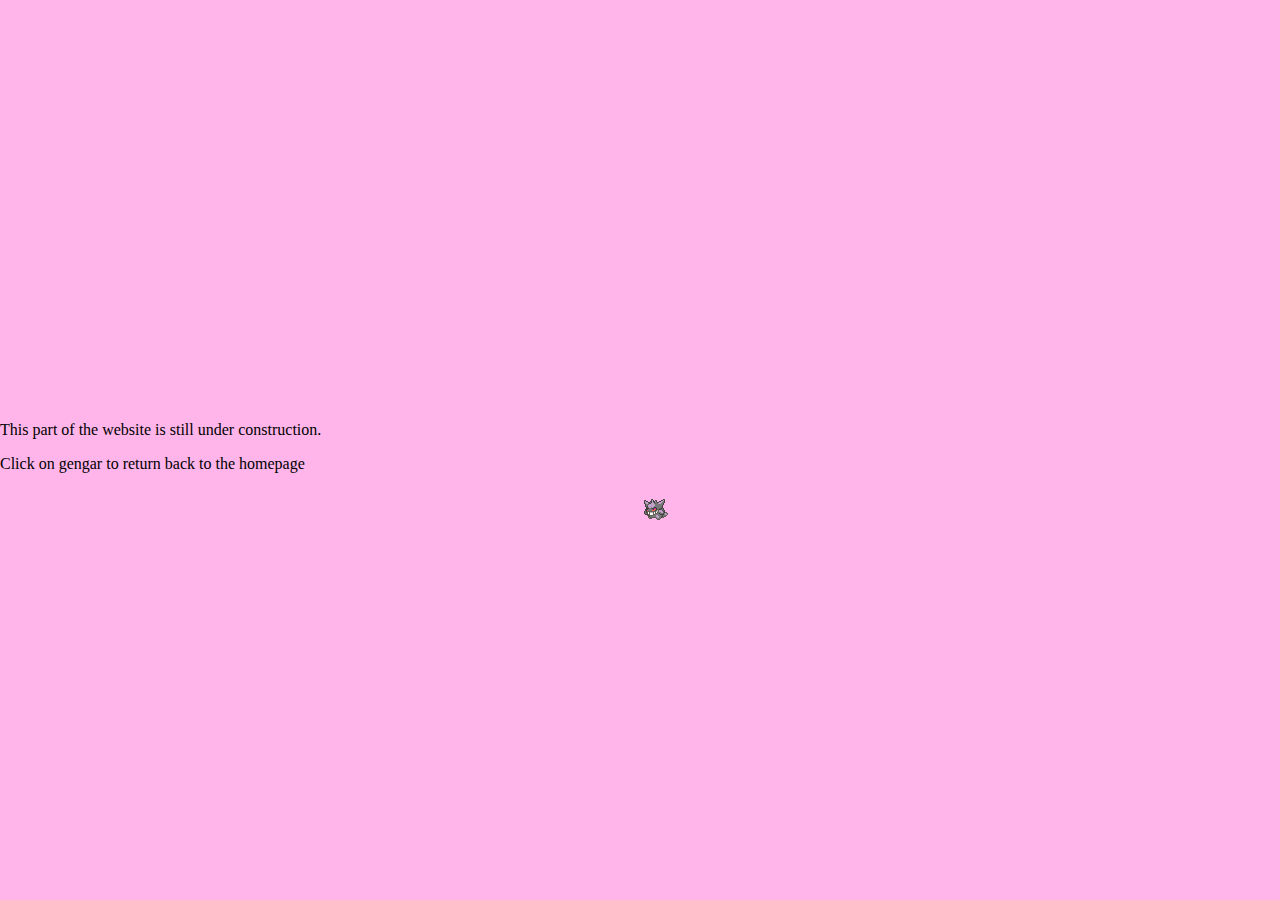
==== about-me.html @ f71825ae "Construction page update" ====
<html>
	<header>
		<link rel="stylesheet" href="https://idylladrian.github.io/css/about-me.css" type="text/css" media="all">
	</header>
	<body>
		<div id="in-progress">
			<div id="progress-header"></div>
			<p>This part of the website is still under construction.</p>
			<p>Click on gengar to return back to the homepage</p>
			<a href="https://idylladrian.github.io/index.html"><img id="sprite" src="https://idylladrian.github.io/graphics/gengar_sprite.gif"></a>
		</div>
	</body>
</html>
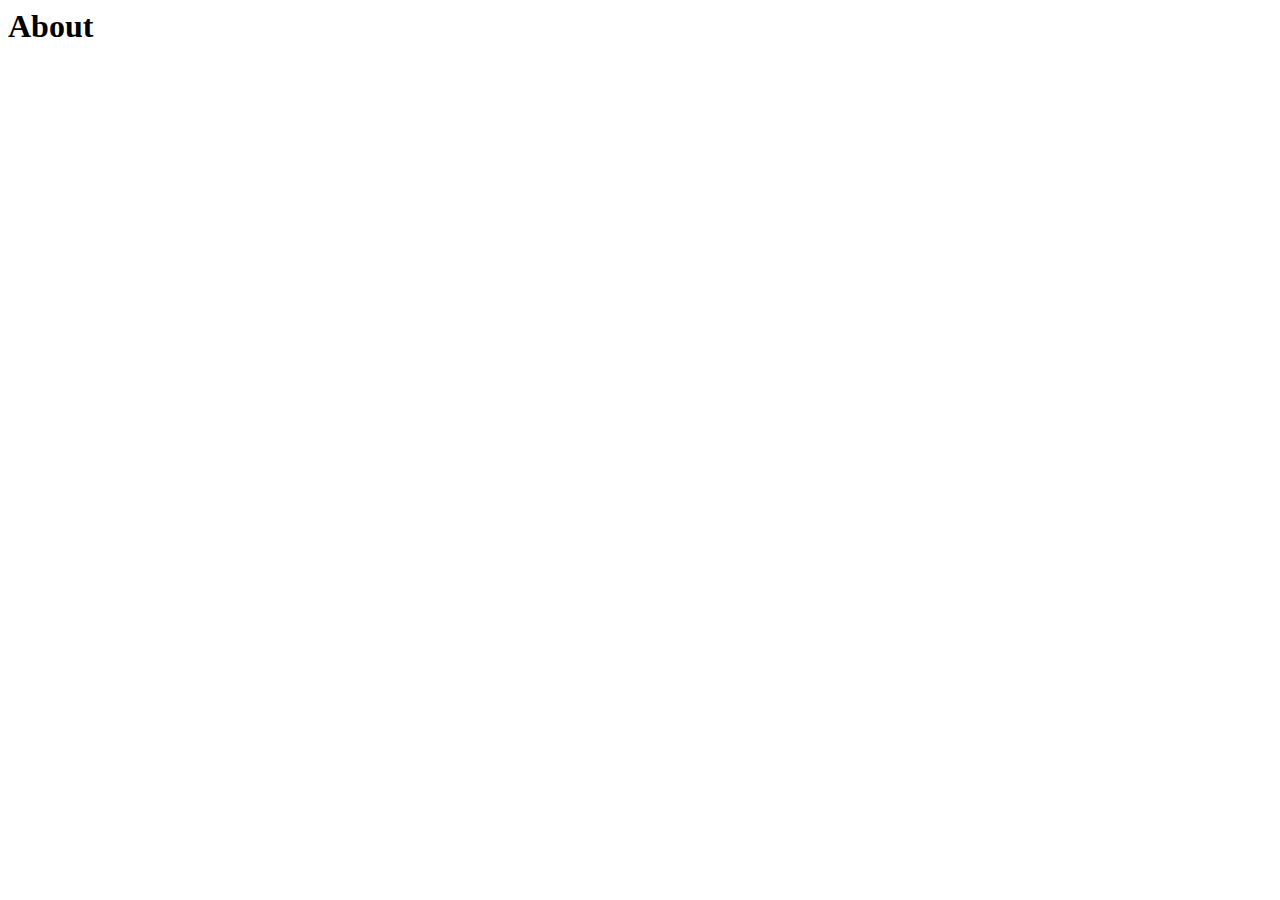
==== commit 8b3544b7: "Mimi photo upload" ====
--- a/about-me.html
+++ b/about-me.html
@@ -1,13 +1,32 @@
 <html>
 	<header>
-		<link rel="stylesheet" href="https://idylladrian.github.io/css/about-me.css" type="text/css" media="all">
+		<meta charset="utf-8" name="viewport" content="width=device-width, initial-scale=1">
+		<title>About Me-me</title>
+		<!-- <link rel="stylesheet" href="https://idylladrian.github.io/css/about-me.css" type="text/css" media="all"> -->
+		<link rel="stylesheet" href="file:///C:/Users/idyll/OneDrive/Documents/idylladrian.github.io/css/about-me.css" type="text/css" media="all">
+		<link rel="icon" href="https://idylladrian.github.io/graphics/icon.ico">
+		
+		<script src="https://ajax.googleapis.com/ajax/libs/jquery/3.7.1/jquery.min.js"></script>
+		<div class="loader-wrapper">
+			<span class="loader"></span>
+		</div>
+		<script>
+			$(window).on("load",function(){
+				$(".loader-wrapper").fadeOut("slow");
+				});
+		</script>
 	</header>
-	<body>
-		<div id="in-progress">
+	<body id="about-page">
+		<div id="left"></div>
+		<div id="content">
+			<h1>About</h1>
+		</div>
+		<div id="right"></div>
+		<!-- <div id="in-progress">
 			<div id="progress-header"></div>
 			<p>This part of the website is still under construction.</p>
 			<p>Click on gengar to return back to the homepage</p>
 			<a href="https://idylladrian.github.io/index.html"><img id="sprite" src="https://idylladrian.github.io/graphics/gengar_sprite.gif"></a>
-		</div>
+		</div> -->
 	</body>
 </html>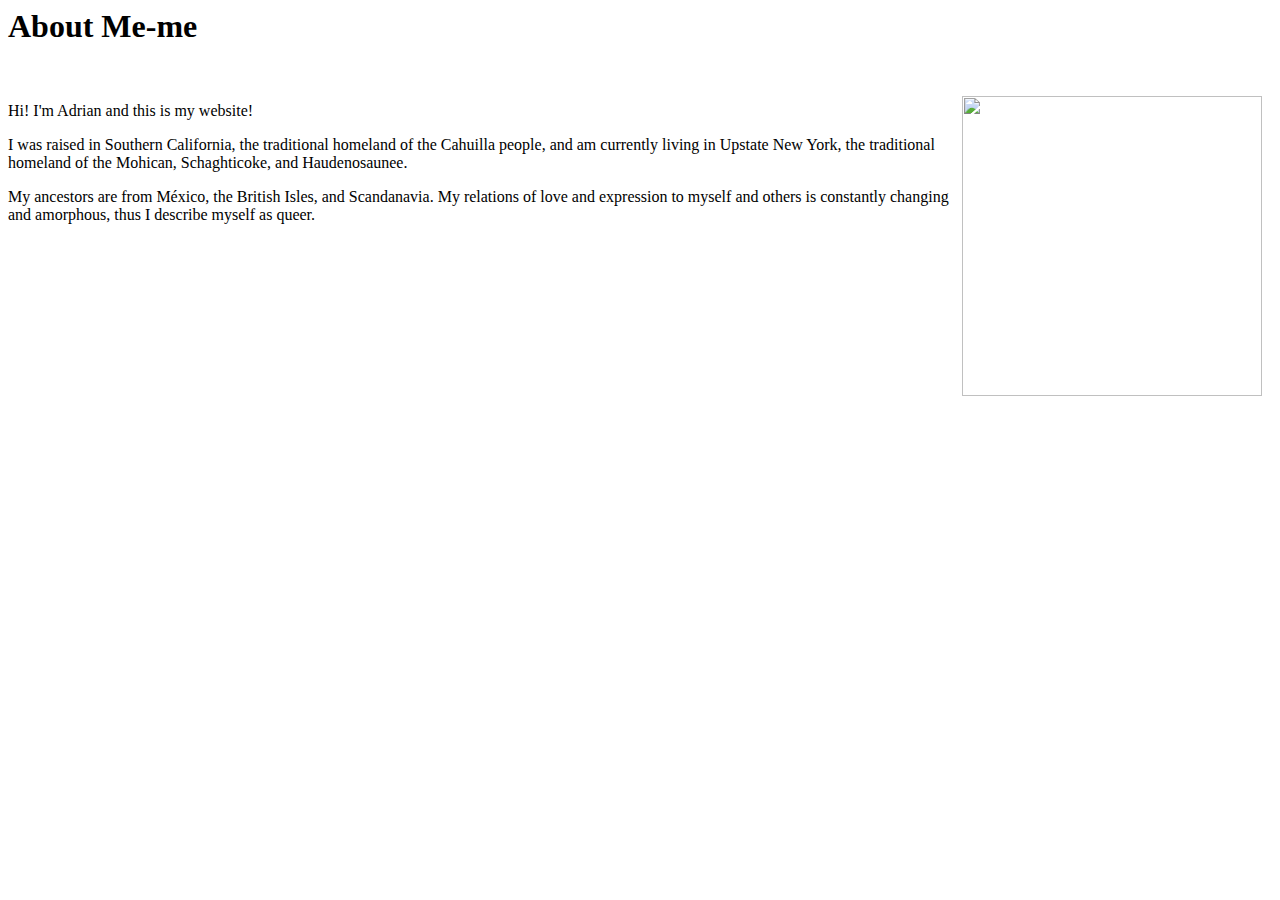
==== commit dd844406: "About file update" ====
--- a/about-me.html
+++ b/about-me.html
@@ -19,7 +19,14 @@
 	<body id="about-page">
 		<div id="left"></div>
 		<div id="content">
-			<h1>About</h1>
+			<h1>About Me-me</h1>
+			<div style="height: 20px;"></div>
+			<img src="https://adrianontheweb.net/graphics/mimi.jpg" width="300 px" style="float: right; padding: 10px;">
+			<p>Hi! I'm Adrian and this is my website!</p>
+			<p>I was raised in Southern California, the traditional homeland of the Cahuilla people, and am currently
+				living in Upstate New York, the traditional homeland of the Mohican, Schaghticoke, and Haudenosaunee.</p>
+			<p>My ancestors are from México, the British Isles, and Scandanavia. My relations of love and expression to myself 
+				and others is constantly changing and amorphous, thus I describe myself as queer.</p>
 		</div>
 		<div id="right"></div>
 		<!-- <div id="in-progress">
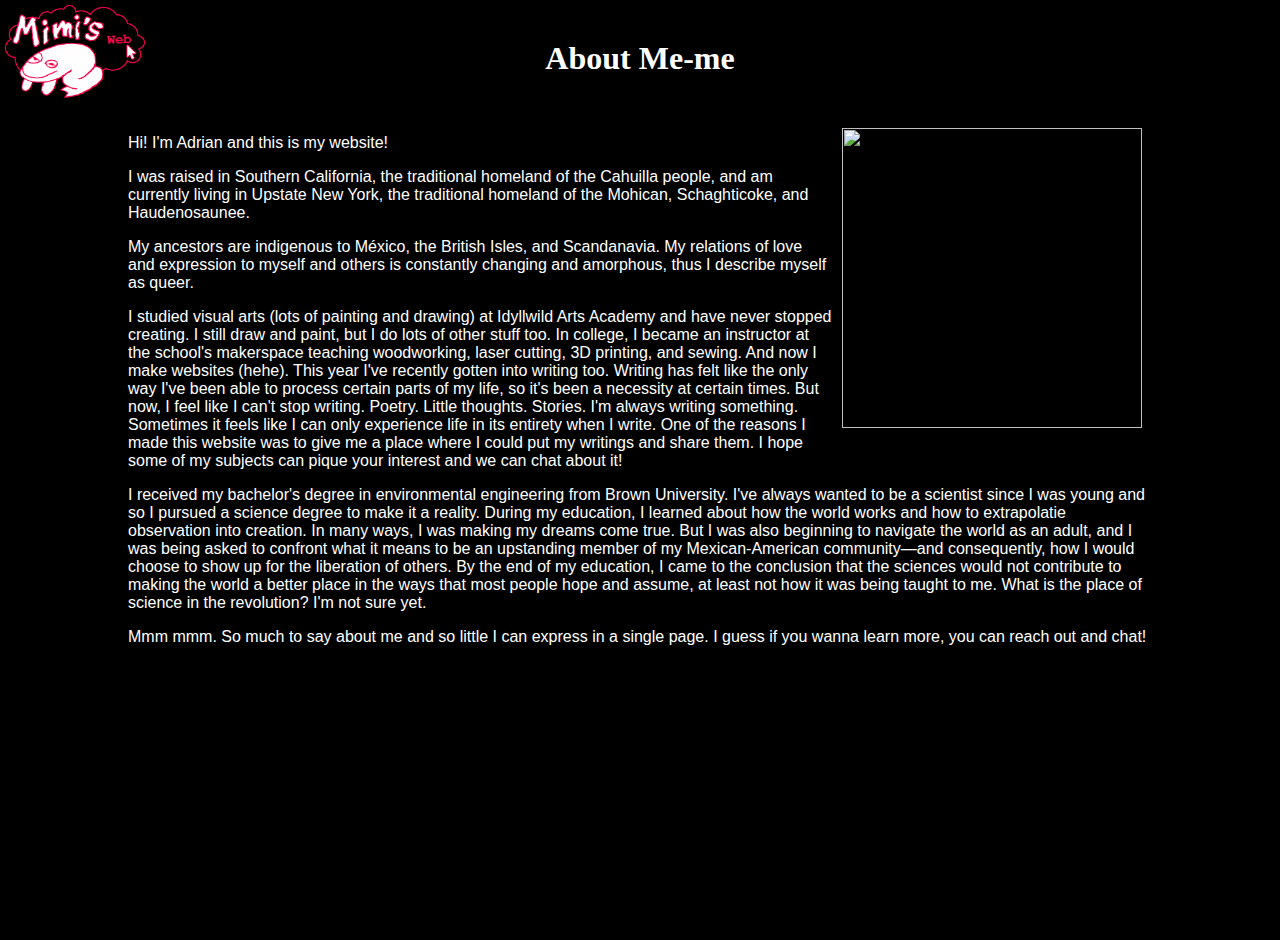
==== commit dd91215b: "About me page creation" ====
--- a/about-me.html
+++ b/about-me.html
@@ -2,8 +2,8 @@
 	<header>
 		<meta charset="utf-8" name="viewport" content="width=device-width, initial-scale=1">
 		<title>About Me-me</title>
-		<!-- <link rel="stylesheet" href="https://idylladrian.github.io/css/about-me.css" type="text/css" media="all"> -->
-		<link rel="stylesheet" href="file:///C:/Users/idyll/OneDrive/Documents/idylladrian.github.io/css/about-me.css" type="text/css" media="all">
+		<link rel="stylesheet" href="https://idylladrian.github.io/css/about-me.css" type="text/css" media="all">
+		<!-- <link rel="stylesheet" href="file:///C:/Users/idyll/OneDrive/Documents/idylladrian.github.io/css/about-me.css" type="text/css" media="all"> -->
 		<link rel="icon" href="https://idylladrian.github.io/graphics/icon.ico">
 		
 		<script src="https://ajax.googleapis.com/ajax/libs/jquery/3.7.1/jquery.min.js"></script>
@@ -17,7 +17,9 @@
 		</script>
 	</header>
 	<body id="about-page">
-		<div id="left"></div>
+		<div id="left">
+			<a href="https://idylladrian.github.io/index.html"><img src="https://idylladrian.github.io/graphics/mimiweblogo_index.png" width="150 px"/></a>
+		</div>
 		<div id="content">
 			<h1>About Me-me</h1>
 			<div style="height: 20px;"></div>
@@ -25,8 +27,26 @@
 			<p>Hi! I'm Adrian and this is my website!</p>
 			<p>I was raised in Southern California, the traditional homeland of the Cahuilla people, and am currently
 				living in Upstate New York, the traditional homeland of the Mohican, Schaghticoke, and Haudenosaunee.</p>
-			<p>My ancestors are from México, the British Isles, and Scandanavia. My relations of love and expression to myself 
+			<p>My ancestors are indigenous to México, the British Isles, and Scandanavia. My relations of love and expression to myself 
 				and others is constantly changing and amorphous, thus I describe myself as queer.</p>
+			<p>I studied visual arts (lots of painting and drawing) at Idyllwild Arts Academy and have never stopped creating. I still
+				draw and paint, but I do lots of other stuff too. In college, I became an instructor at the school's makerspace teaching
+				woodworking, laser cutting, 3D printing, and sewing. And now I make websites (hehe). This year I've recently gotten into
+				writing too. Writing has felt like the only way I've been able to process certain parts of my life, so it's been a
+				necessity at certain times. But now, I feel like I can't stop writing. Poetry. Little thoughts. Stories. I'm always
+				writing something. Sometimes it feels like I can only experience life in its entirety when I write. One of the reasons I
+				made this website was to give me a place where I could put my writings and share them. I hope some of my subjects
+				can pique your interest and we can chat about it!</p>
+			<p>I received my bachelor's degree in environmental engineering from Brown University. I've always wanted to be a scientist
+				since I was young and so I pursued a science degree to make it a reality. During my education, I learned about how 
+				the world works and how to extrapolatie observation into creation. In many ways, I was making my dreams come true.
+				But I was also beginning to navigate the world as an adult, and I was being asked to confront what it means to be an 
+				upstanding member of my Mexican-American community—and consequently, how I would choose to show up for the liberation
+				of others. By the end of my education, I came to the conclusion that the sciences would not contribute to making the
+				world a better place in the ways that most people hope and assume, at least not how it was being taught to me. What is
+				the place of science in the revolution? I'm not sure yet.</p>
+			<p>Mmm mmm. So much to say about me and so little I can express in a single page. I guess if you wanna learn more, you can
+				reach out and chat!</p>
 		</div>
 		<div id="right"></div>
 		<!-- <div id="in-progress">
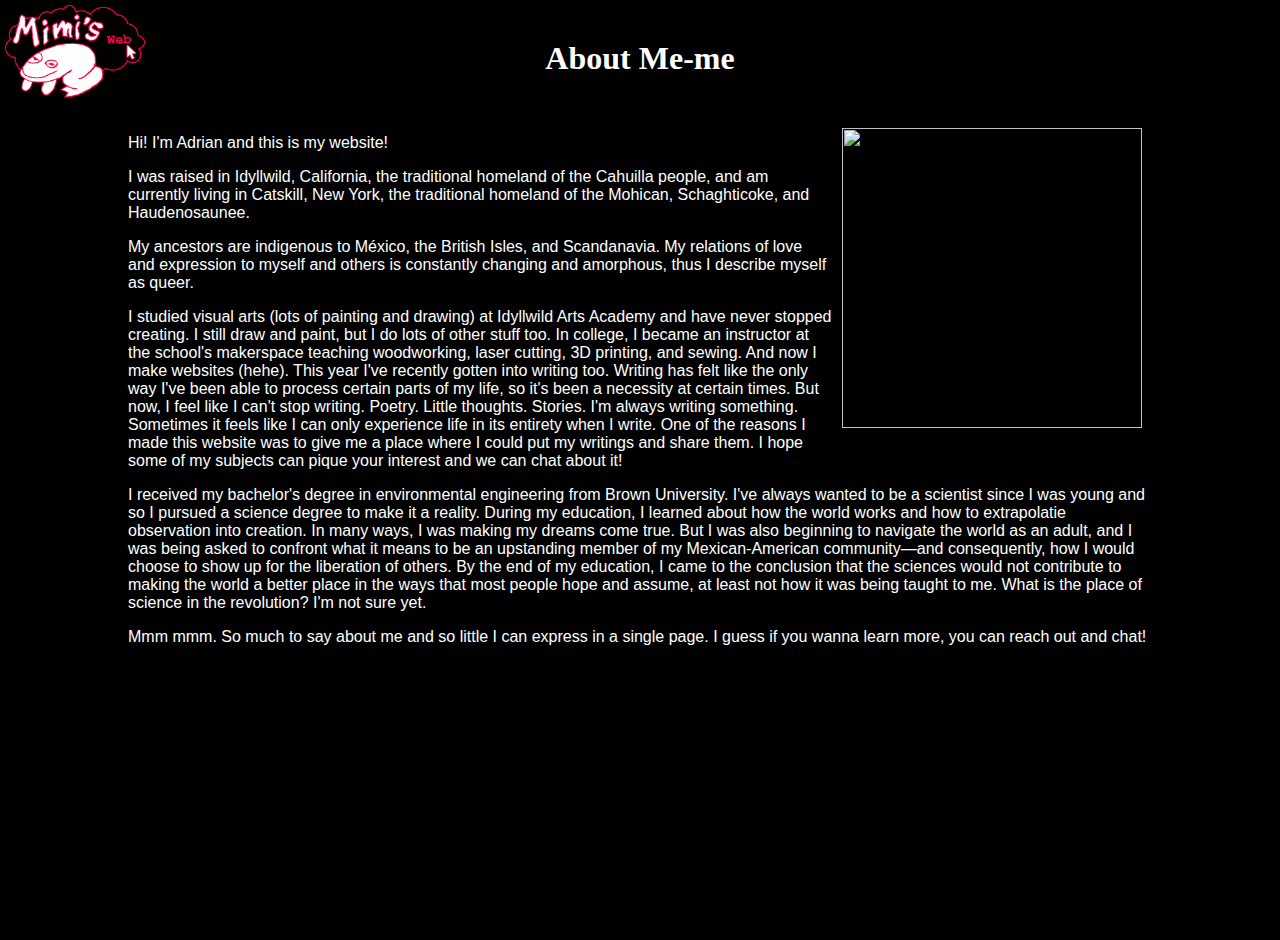
==== commit b0ef015f: "Bug fixes" ====
--- a/about-me.html
+++ b/about-me.html
@@ -25,8 +25,8 @@
 			<div style="height: 20px;"></div>
 			<img src="https://adrianontheweb.net/graphics/mimi.jpg" width="300 px" style="float: right; padding: 10px;">
 			<p>Hi! I'm Adrian and this is my website!</p>
-			<p>I was raised in Southern California, the traditional homeland of the Cahuilla people, and am currently
-				living in Upstate New York, the traditional homeland of the Mohican, Schaghticoke, and Haudenosaunee.</p>
+			<p>I was raised in Idyllwild, California, the traditional homeland of the Cahuilla people, and am currently
+				living in Catskill, New York, the traditional homeland of the Mohican, Schaghticoke, and Haudenosaunee.</p>
 			<p>My ancestors are indigenous to México, the British Isles, and Scandanavia. My relations of love and expression to myself 
 				and others is constantly changing and amorphous, thus I describe myself as queer.</p>
 			<p>I studied visual arts (lots of painting and drawing) at Idyllwild Arts Academy and have never stopped creating. I still
